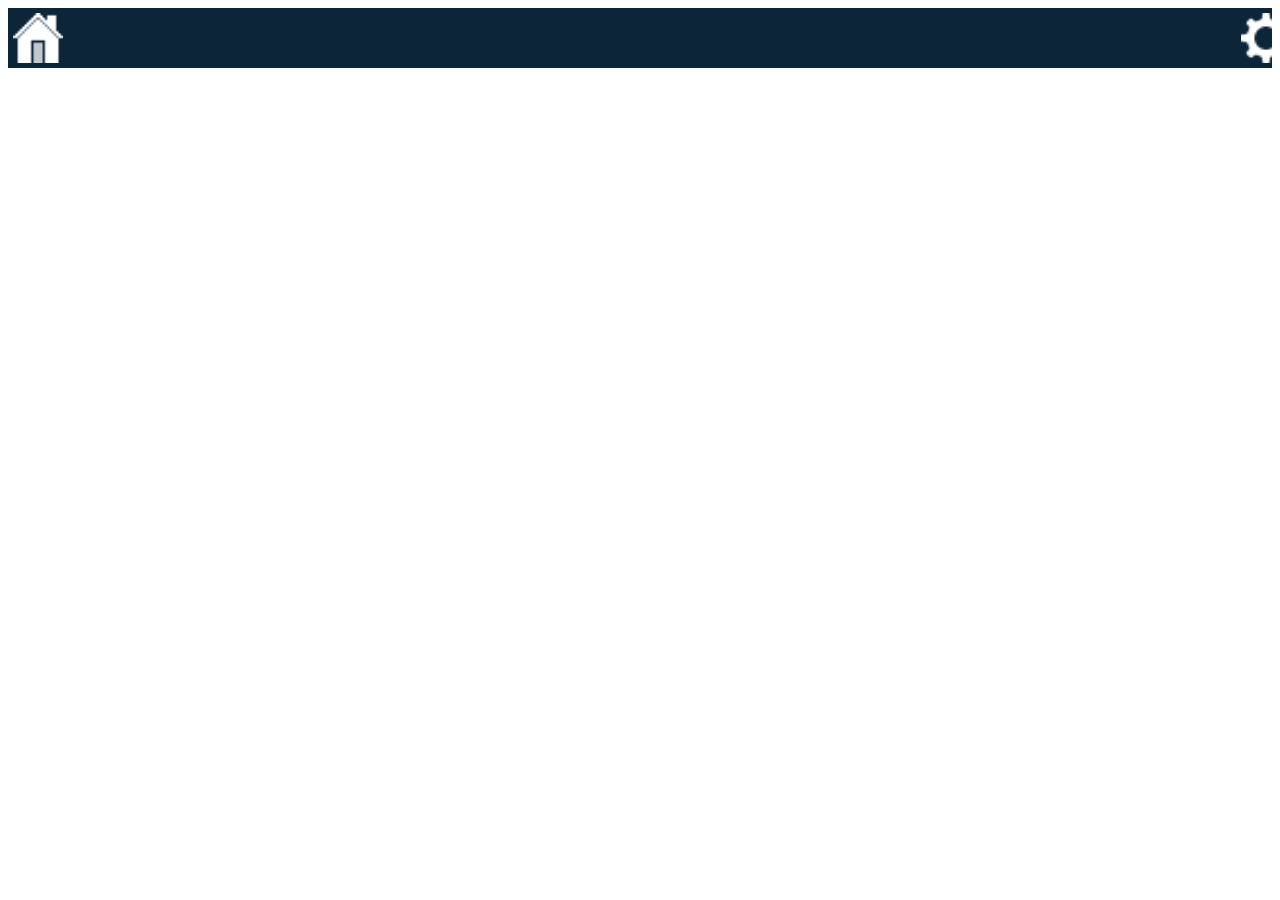
==== NomNom/www/home.html @ 15ffe825 "Added images and fixed some layout specific stuff." ====
<!DOCTYPE html>
<!--
    Licensed to the Apache Software Foundation (ASF) under one
    or more contributor license agreements.  See the NOTICE file
    distributed with this work for additional information
    regarding copyright ownership.  The ASF licenses this file
    to you under the Apache License, Version 2.0 (the
    "License"); you may not use this file except in compliance
    with the License.  You may obtain a copy of the License at

    http://www.apache.org/licenses/LICENSE-2.0

    Unless required by applicable law or agreed to in writing,
    software distributed under the License is distributed on an
    "AS IS" BASIS, WITHOUT WARRANTIES OR CONDITIONS OF ANY
     KIND, either express or implied.  See the License for the
    specific language governing permissions and limitations
    under the License.
-->
<html>
    <head>
        <meta charset="utf-8" />
        <meta name="format-detection" content="telephone=no" />
        <meta name="viewport" content="width=device-width, initial-scale=1.0, maximum-scale=1.0, target-densitydpi=medium-dpi, user-scalable=0" />
        <link rel="stylesheet" type="text/css" href="css/layout.css" />
        <link rel="stylesheet" type="text/css" href="css/navbar.css" />
        <link rel="stylesheet" type="text/css" href="css/home.css" />
        <script type="text/javascript" src="js/jquery.min.js"></script>
        <title>Home</title>
    </head>
    <body>
        <div class="app">
            <div class="bar">
            	<div class="left-buttons">
            		<div id="#home" class="bar-icon">
            			<img class="bar-icon" src="img/home.png"></img>
            		</div>
            	</div>
            	<div class="right-buttons">
            		<div id="#settings" class="bar-icon">
            			<img src="img/gear.png"></img>
            		</div>
            	</div>
            </div>
        </div>
        <script type="text/javascript" src="cordova.js"></script>
        <script type="text/javascript" src="js/index.js"></script>
        <script type="text/javascript">
            app.initialize();
        </script>
    </body>
</html>
---- NomNom/www/css/navbar.css ----
.bar {
	width: calc(100% - 10px);
	height: 50px;
	background-color: #0D2539;
	padding: 5px;
}

.left-buttons {
	float: left;
}

.right-buttons {
	float: right;
}

.bar-icon {
	height: 50px;
	display: inline-table;
}

.bar-icon img {
	height: 100%;
}
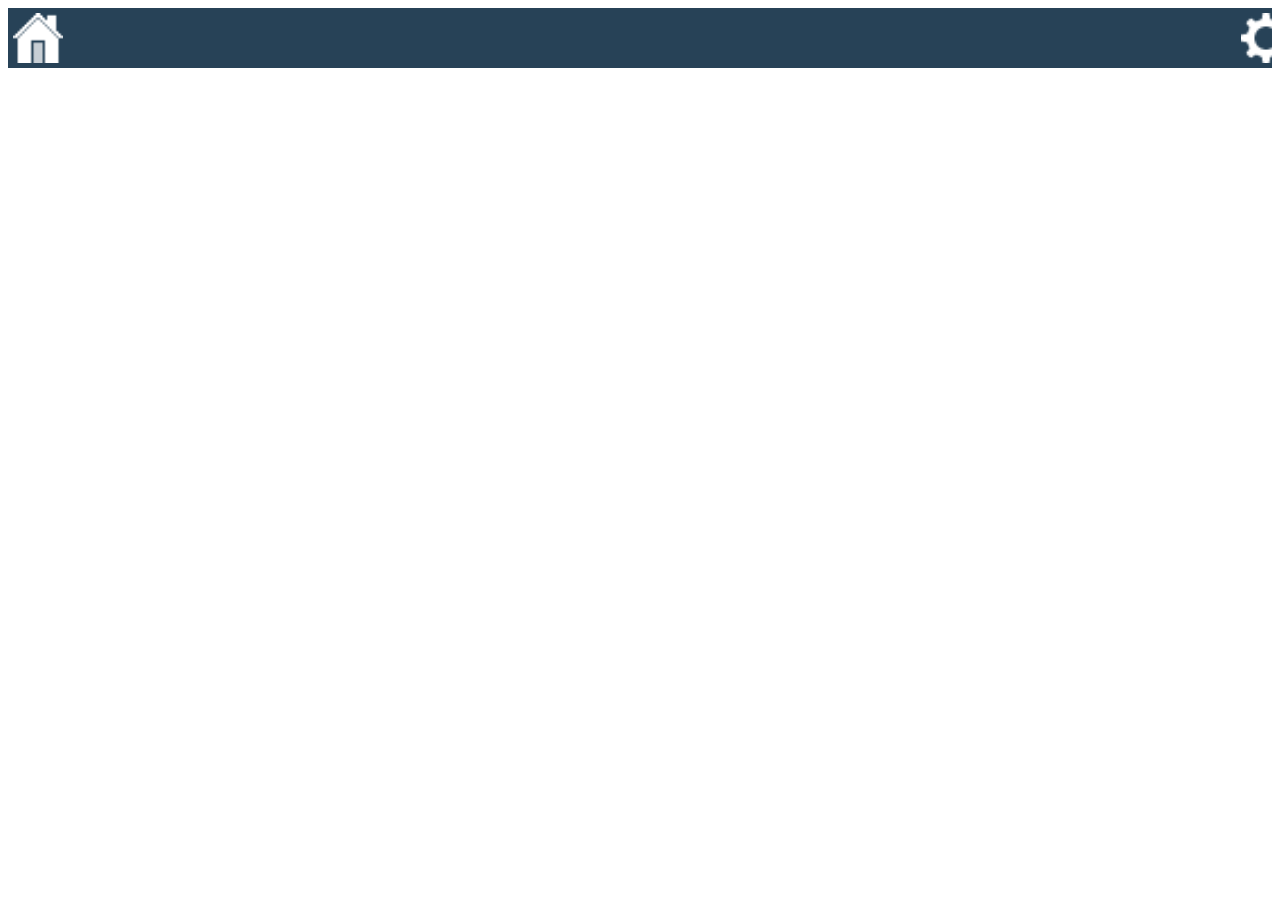
==== commit 58b3b399: "Messing with settings page" ====
--- a/NomNom/www/home.html
+++ b/NomNom/www/home.html
@@ -33,14 +33,17 @@
             <div class="bar">
             	<div class="left-buttons">
             		<div id="#home" class="bar-icon">
-            			<img class="bar-icon" src="img/home.png"></img>
+            			<img src="img/home.png"></img>
             		</div>
             	</div>
             	<div class="right-buttons">
-            		<div id="#settings" class="bar-icon">
+            		<div id="settings" class="bar-icon">
             			<img src="img/gear.png"></img>
             		</div>
             	</div>
+            </div>
+            <div class="screen">
+            	
             </div>
         </div>
         <script type="text/javascript" src="cordova.js"></script>
--- a/NomNom/www/css/navbar.css
+++ b/NomNom/www/css/navbar.css
@@ -1,7 +1,7 @@
 .bar {
 	width: calc(100% - 10px);
 	height: 50px;
-	background-color: #0D2539;
+	background-color: #274257;
 	padding: 5px;
 }
 
--- a/NomNom/www/css/home.css
+++ b/NomNom/www/css/home.css
@@ -0,0 +1,9 @@
+.app {
+	width: 100%;
+}
+
+.screen {
+	width: 100%;
+	height: 100%;
+	background-color: #27573c;
+}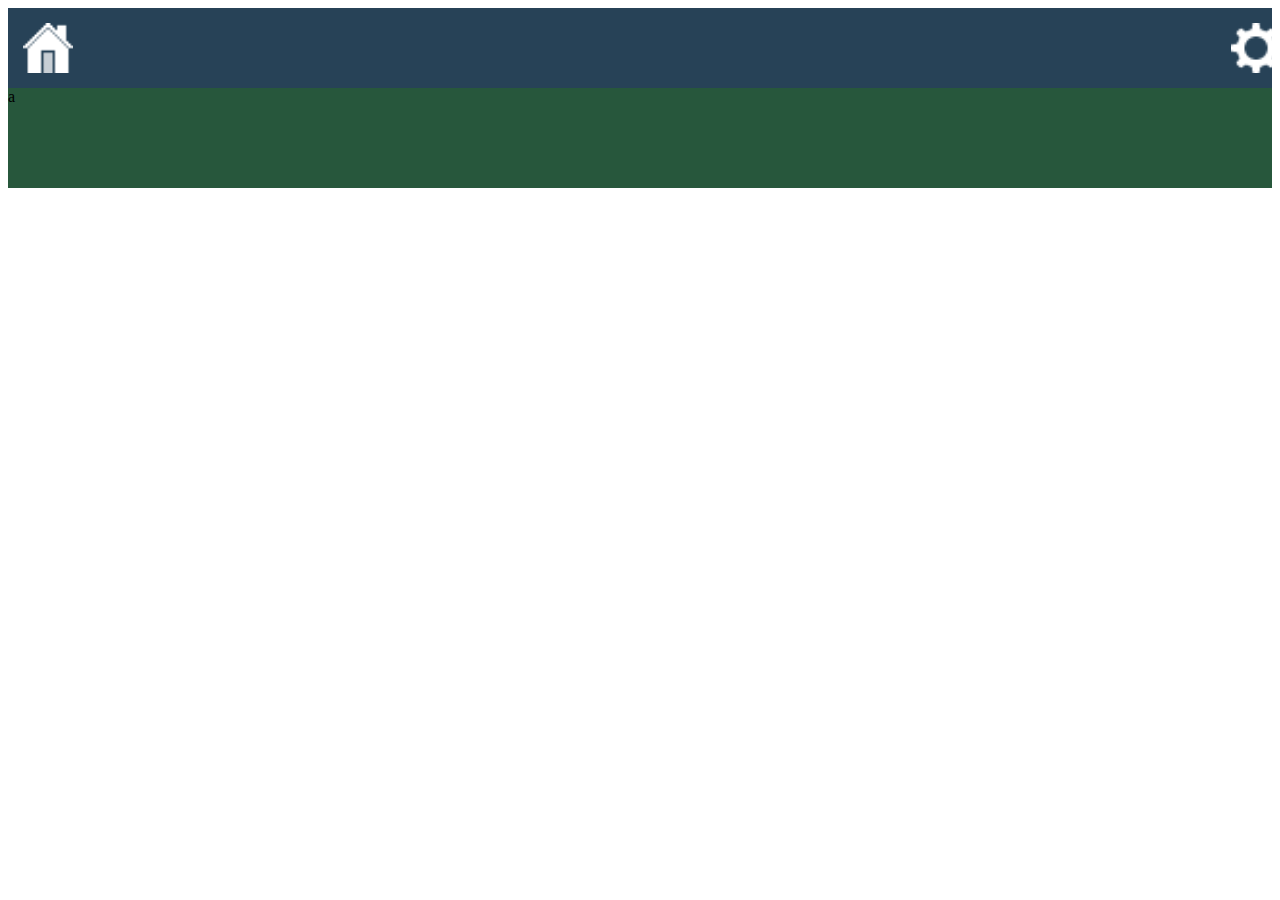
==== commit b254d7c2: "" ====
--- a/NomNom/www/home.html
+++ b/NomNom/www/home.html
@@ -25,6 +25,7 @@
         <link rel="stylesheet" type="text/css" href="css/layout.css" />
         <link rel="stylesheet" type="text/css" href="css/navbar.css" />
         <link rel="stylesheet" type="text/css" href="css/home.css" />
+		<script type="text/javascript" src="js/home.js"></script>
         <script type="text/javascript" src="js/jquery.min.js"></script>
         <title>Home</title>
     </head>
@@ -43,7 +44,7 @@
             	</div>
             </div>
             <div class="screen">
-            	
+            	a
             </div>
         </div>
         <script type="text/javascript" src="cordova.js"></script>
--- a/NomNom/www/css/navbar.css
+++ b/NomNom/www/css/navbar.css
@@ -1,8 +1,9 @@
 .bar {
-	width: calc(100% - 10px);
+	width: calc(100% - 30px);
 	height: 50px;
 	background-color: #274257;
-	padding: 5px;
+	padding: 15px;
+	top: 0px;
 }
 
 .left-buttons {
--- a/NomNom/www/css/home.css
+++ b/NomNom/www/css/home.css
@@ -4,6 +4,6 @@
 
 .screen {
 	width: 100%;
-	height: 100%;
+	height: 100px;
 	background-color: #27573c;
 }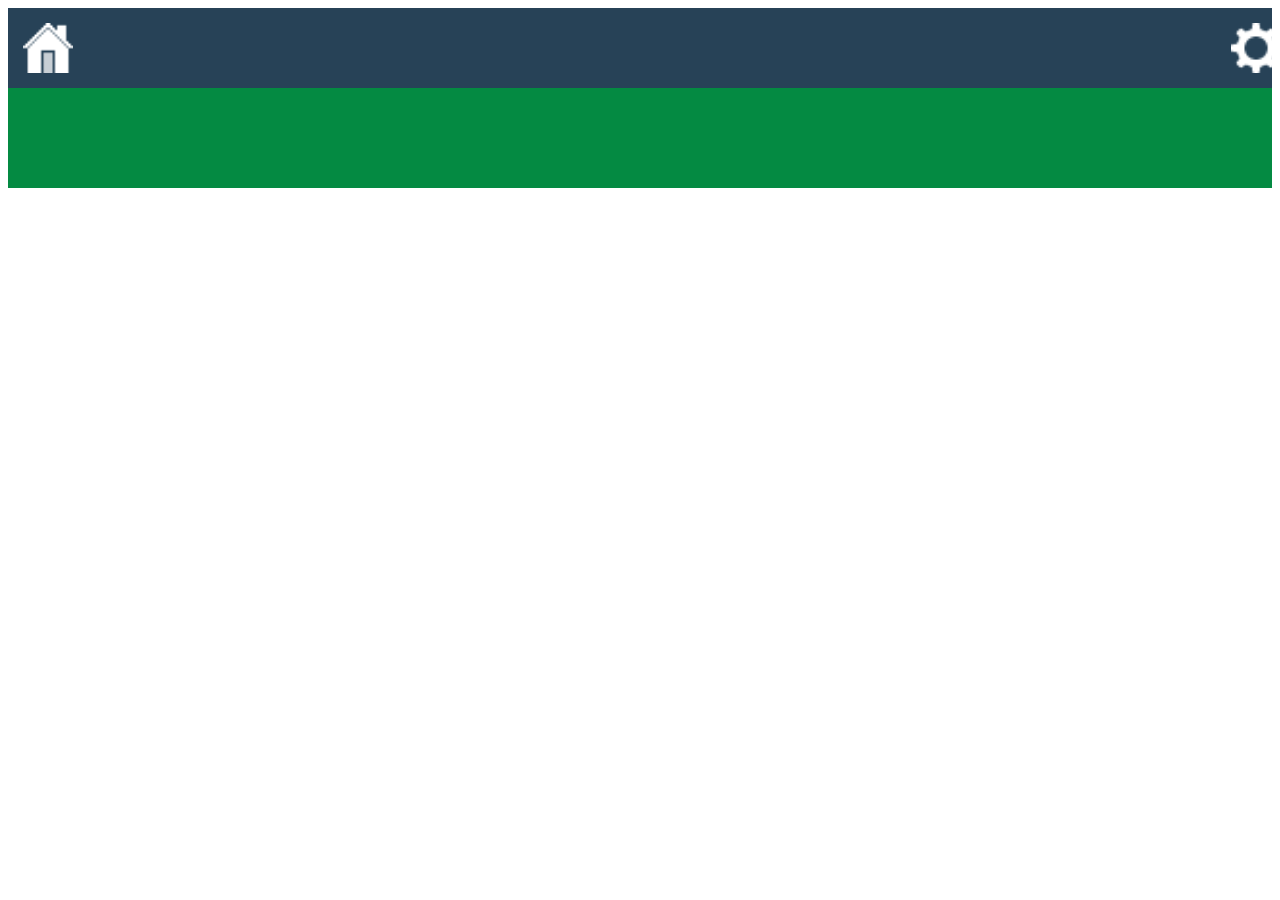
==== commit 5bc11117: "" ====
--- a/NomNom/www/home.html
+++ b/NomNom/www/home.html
@@ -38,13 +38,13 @@
             		</div>
             	</div>
             	<div class="right-buttons">
-            		<div id="settings" class="bar-icon">
+            		<div id="#settings" class="bar-icon">
             			<img src="img/gear.png"></img>
             		</div>
             	</div>
             </div>
             <div class="screen">
-            	a
+            	
             </div>
         </div>
         <script type="text/javascript" src="cordova.js"></script>
--- a/NomNom/www/css/home.css
+++ b/NomNom/www/css/home.css
@@ -5,5 +5,5 @@
 .screen {
 	width: 100%;
 	height: 100px;
-	background-color: #27573c;
+	background-color: #048a42;
 }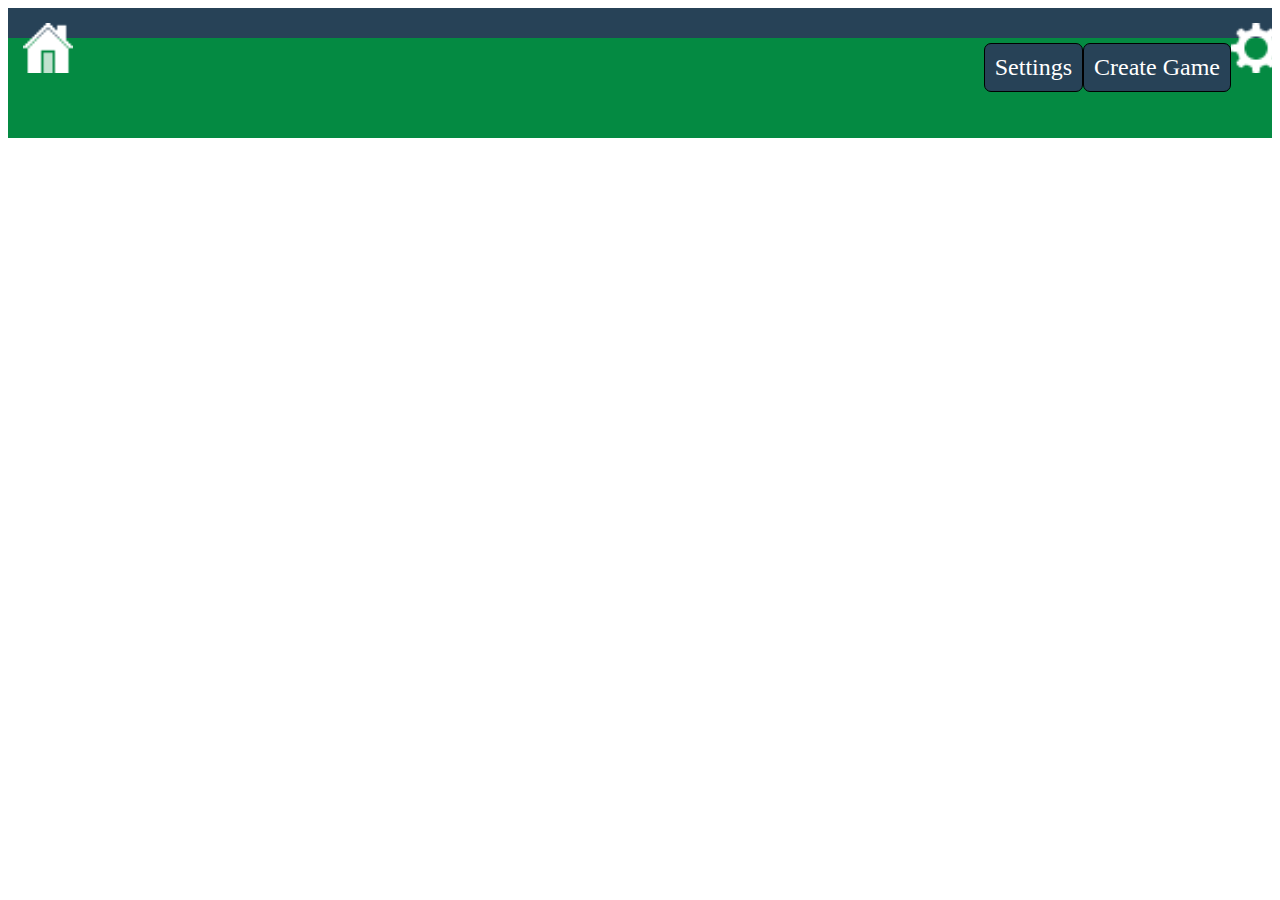
==== commit 00b10a75: "" ====
--- a/NomNom/www/home.html
+++ b/NomNom/www/home.html
@@ -25,7 +25,6 @@
         <link rel="stylesheet" type="text/css" href="css/layout.css" />
         <link rel="stylesheet" type="text/css" href="css/navbar.css" />
         <link rel="stylesheet" type="text/css" href="css/home.css" />
-		<script type="text/javascript" src="js/home.js"></script>
         <script type="text/javascript" src="js/jquery.min.js"></script>
         <title>Home</title>
     </head>
@@ -44,11 +43,12 @@
             	</div>
             </div>
             <div class="screen">
-            	
+				<div id="create-game">Create Game</div>
+            	<div id="settings2">Settings</div>
             </div>
         </div>
         <script type="text/javascript" src="cordova.js"></script>
-        <script type="text/javascript" src="js/index.js"></script>
+		<script type="text/javascript" src="js/home.js"></script>
         <script type="text/javascript">
             app.initialize();
         </script>
--- a/NomNom/www/css/navbar.css
+++ b/NomNom/www/css/navbar.css
@@ -1,6 +1,6 @@
 .bar {
 	width: calc(100% - 30px);
-	height: 50px;
+	height: 10%;
 	background-color: #274257;
 	padding: 15px;
 	top: 0px;
--- a/NomNom/www/css/home.css
+++ b/NomNom/www/css/home.css
@@ -6,4 +6,26 @@
 	width: 100%;
 	height: 100px;
 	background-color: #048a42;
+}
+
+#settings2 {
+	border: 1px solid black;
+	padding: 10px;
+	border-radius: 7px;
+	background-color: #274257;
+	font-size: 24px;
+	color: white;
+	float: right;
+	margin-top: 5px;
+}
+
+#create-game {
+	border: 1px solid black;
+	padding: 10px;
+	border-radius: 7px;
+	background-color: #274257;
+	font-size: 24px;
+	color: white;
+	float: right;
+	margin-top: 5px;
 }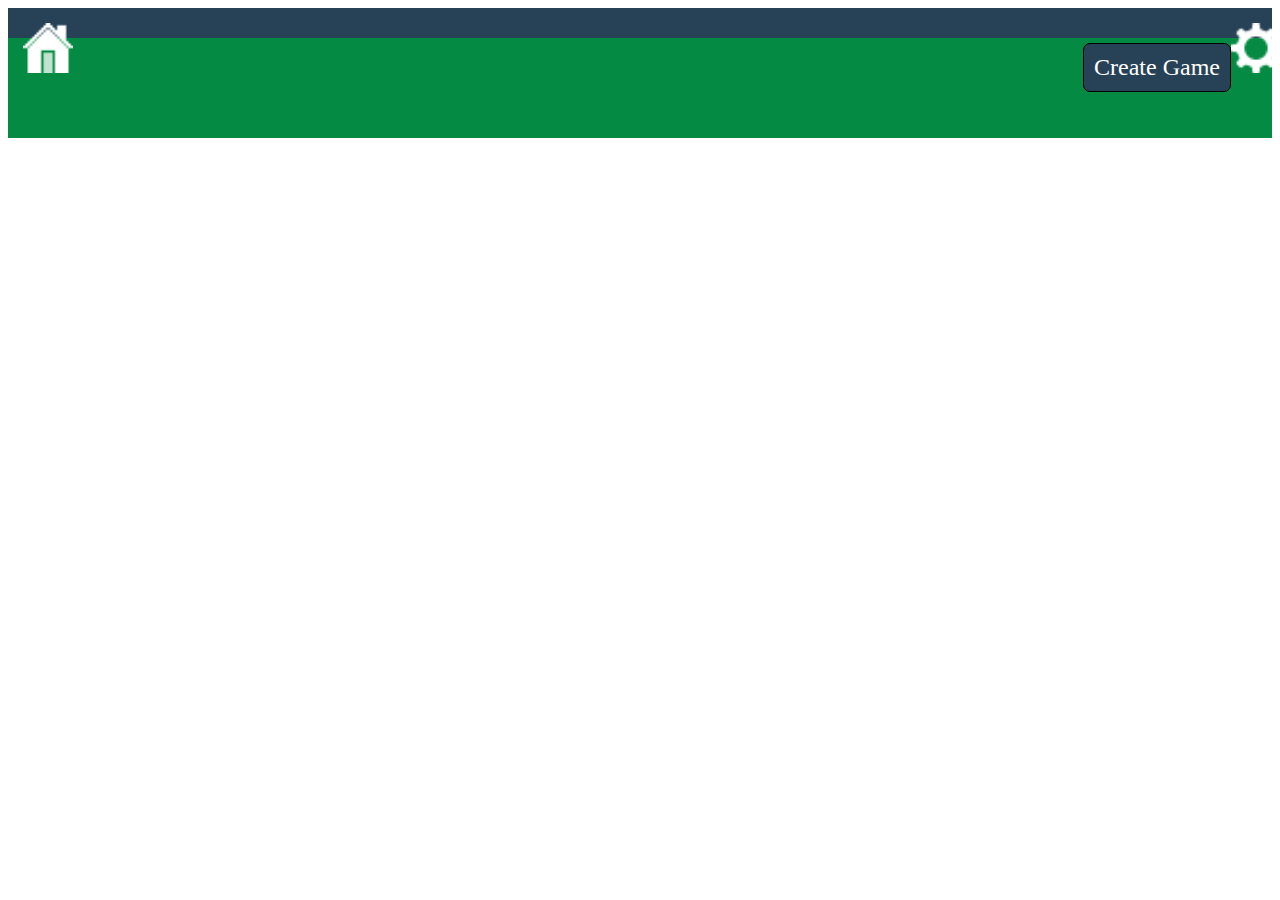
==== commit af782468: "" ====
--- a/NomNom/www/home.html
+++ b/NomNom/www/home.html
@@ -32,25 +32,21 @@
         <div class="app">
             <div class="bar">
             	<div class="left-buttons">
-            		<div id="#home" class="bar-icon">
+            		<div id="home" class="bar-icon">
             			<img src="img/home.png"></img>
             		</div>
             	</div>
             	<div class="right-buttons">
-            		<div id="#settings" class="bar-icon">
+            		<div id="settings" class="bar-icon">
             			<img src="img/gear.png"></img>
             		</div>
             	</div>
             </div>
             <div class="screen">
 				<div id="create-game">Create Game</div>
-            	<div id="settings2">Settings</div>
             </div>
         </div>
         <script type="text/javascript" src="cordova.js"></script>
 		<script type="text/javascript" src="js/home.js"></script>
-        <script type="text/javascript">
-            app.initialize();
-        </script>
     </body>
 </html>
--- a/NomNom/www/css/home.css
+++ b/NomNom/www/css/home.css
@@ -6,17 +6,6 @@
 	width: 100%;
 	height: 100px;
 	background-color: #048a42;
-}
-
-#settings2 {
-	border: 1px solid black;
-	padding: 10px;
-	border-radius: 7px;
-	background-color: #274257;
-	font-size: 24px;
-	color: white;
-	float: right;
-	margin-top: 5px;
 }
 
 #create-game {
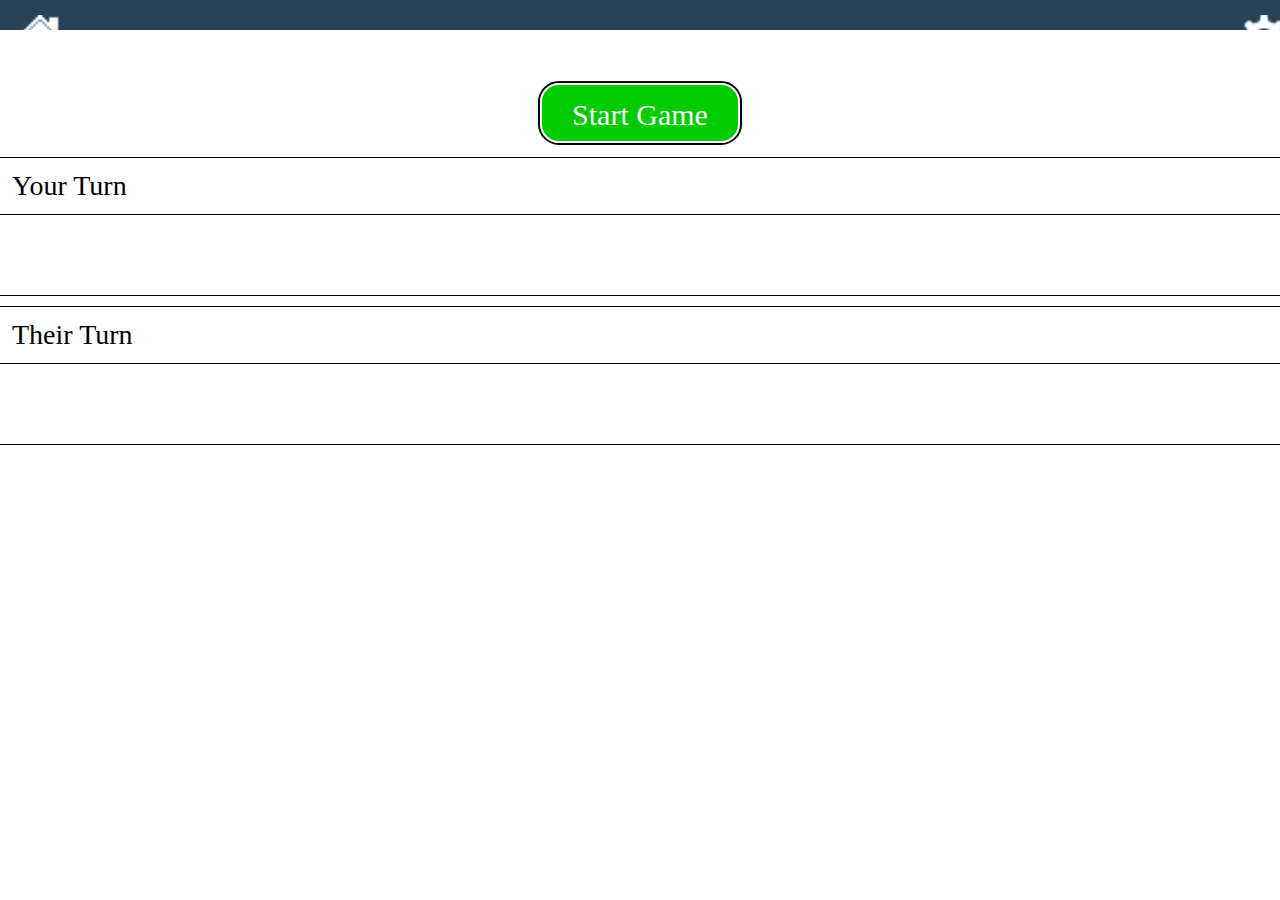
==== commit 887ca7e4: "Changed home js" ====
--- a/NomNom/www/home.html
+++ b/NomNom/www/home.html
@@ -42,11 +42,36 @@
             		</div>
             	</div>
             </div>
-            <div class="screen">
-				<div id="create-game">Create Game</div>
-            </div>
+            <div class="body">
+            	<div class="start-game">
+            		<div class="start-game-button">
+            			<div>
+            				<span>Start Game</span>
+            			</div>
+            		</div>
+            	</div>
+            	<div id="yourTurn" class="section">
+            		<div class="header">
+            			<span>Your Turn</span>
+            		</div>
+            		<div class="games-container">
+            			
+            		</div>
+            	</div>
+            	<div id="theirTurn" class="section">
+            		<div class="header">
+            			<span>Their Turn</span>
+            		</div>
+            		<div class="games-container">
+            		
+            		</div>
+				</div>
+			</div>
         </div>
         <script type="text/javascript" src="cordova.js"></script>
-		<script type="text/javascript" src="js/home.js"></script>
+		<script type="text/javascript" src="js/navbar.js"></script>
+		<script type="text/javascript">
+			navbar.initialize();
+		</script>
     </body>
 </html>
--- a/NomNom/www/css/layout.css
+++ b/NomNom/www/css/layout.css
@@ -0,0 +1,34 @@
+* {
+    -webkit-tap-highlight-color: rgba(0,0,0,0); /* make transparent link selection, adjust last value opacity 0 to 1.0 */
+}
+
+body {
+    -webkit-touch-callout: none;                /* prevent callout to copy image, etc when tap to hold */
+    -webkit-text-size-adjust: none;             /* prevent webkit from resizing text to fit */
+    -webkit-user-select: none;                  /* prevent copy paste, to allow, change 'none' to 'text' */
+    margin: 0px;
+    padding: 0px;
+    width: 100%;
+}
+
+.app {
+	width: 100%;
+	height: 100%;
+}
+
+.body {
+	width: 100%;
+	overflow-y: auto;
+}
+
+.section {
+	border-top: 1px solid black;
+	border-bottom: 1px solid black;
+	margin-top: 10px;
+}
+
+.section .header {
+	border-bottom: 1px solid black;
+	padding: 12px;
+	font-size: 28px;
+}--- a/NomNom/www/css/home.css
+++ b/NomNom/www/css/home.css
@@ -1,10 +1,35 @@
-.app {
-	width: 100%;
+.start-game {
+	background-color: transparent;
+}
+
+.start-game-button {
+	width: 200px;
+	border-radius: 21px;
+	border: 2px solid black;
+	color: white;
+	background-color: #00CC00;
+	text-align: center;
+	height: 60px;
+	line-height: 60px;
+	font-size: 30px;
+	margin: 12px auto;
+}
+
+.start-game-button > div {
+	border: 2px solid white;
+	border-radius: 19px;
+	height: calc(100% - 4px);
+}
+
+.games-container {
+	min-height: 80px;
+	height: 100%;
 }
 
 .screen {
+	position: absolute;
 	width: 100%;
-	height: 100px;
+	height: 100%;
 	background-color: #048a42;
 }
 
@@ -15,6 +40,6 @@
 	background-color: #274257;
 	font-size: 24px;
 	color: white;
-	float: right;
+	float: left;
 	margin-top: 5px;
 }